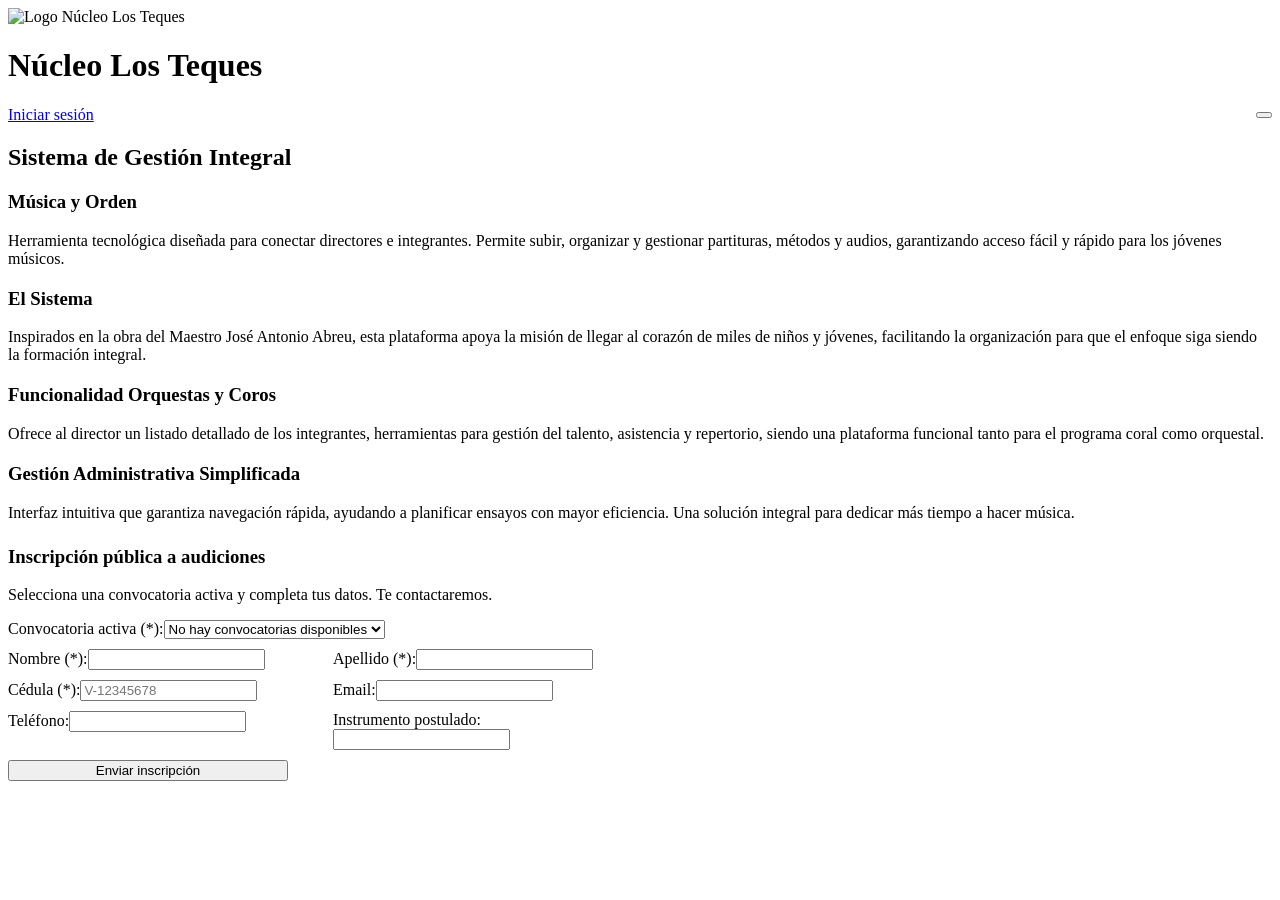
==== frontend/templates/index.html @ c5c9fe29 "Subir backend, frontend, tests, migrations y Docker; tests con fecha relativa El 87% del proyecto es" ====
<!DOCTYPE html>
<html lang="es">
<head>
    <meta charset="UTF-8">
    <meta name="viewport" content="width=device-width, initial-scale=1.0">
    <meta name="color-scheme" content="light dark">
    <title>Núcleo Los Teques - Gestor de Actividades</title>
    <link rel="stylesheet" href="/static/style.css?v=17.0">
    <link rel="stylesheet" href="/static/vendor/fontawesome/css/all.min.css">
</head>
<body class="index-page">

    <header class="main-header">
        <div class="logo-placeholder">
            <img id="img-logo" src="/static/img-logo.png" alt="Logo Núcleo Los Teques">
        </div>
        <h1><i class="fa-solid fa-music"></i> Núcleo Los Teques</h1>
    </header>

    <nav class="main-nav" style="display:flex;justify-content:space-between;align-items:center;">
        <a href="/login" class="btn-login"><i class="fa-solid fa-right-to-bracket"></i> Iniciar sesión</a>
        <button class="theme-toggle" onclick="toggleTheme()" title="Cambiar tema" style="color:#fff;">
            <i class="fa-solid fa-moon" id="themeIconIndex"></i>
        </button>
    </nav>

    <main class="content-area">
        <h2 class="main-title">Sistema de Gestión Integral</h2>
        
        <section class="cards-grid">
            <article class="card">
                <div style="font-size:2.5rem;margin-bottom:20px;"><i class="fa-solid fa-music" style="color:#009B77;"></i></div>
                <h3>Música y Orden</h3>
                <p>Herramienta tecnológica diseñada para conectar directores e integrantes. Permite subir, organizar y gestionar partituras, métodos y audios, garantizando acceso fácil y rápido para los jóvenes músicos.</p>
            </article>

            <article class="card">
                <div style="font-size:2.5rem;margin-bottom:20px;"><i class="fa-solid fa-hand-holding-heart" style="color:#D81B60;"></i></div>
                <h3>El Sistema</h3>
                <p>Inspirados en la obra del Maestro José Antonio Abreu, esta plataforma apoya la misión de llegar al corazón de miles de niños y jóvenes, facilitando la organización para que el enfoque siga siendo la formación integral.</p>
            </article>

            <article class="card">
                <div style="font-size:2.5rem;margin-bottom:20px;"><i class="fa-solid fa-people-group" style="color:#009B77;"></i></div>
                <h3>Funcionalidad Orquestas y Coros</h3>
                <p>Ofrece al director un listado detallado de los integrantes, herramientas para gestión del talento, asistencia y repertorio, siendo una plataforma funcional tanto para el programa coral como orquestal.</p>
            </article>

            <article class="card">
                <div style="font-size:2.5rem;margin-bottom:20px;"><i class="fa-solid fa-chart-line" style="color:#f2c94c;"></i></div>
                <h3>Gestión Administrativa Simplificada</h3>
                <p>Interfaz intuitiva que garantiza navegación rápida, ayudando a planificar ensayos con mayor eficiencia. Una solución integral para dedicar más tiempo a hacer música.</p>
            </article>
        </section>

        <section class="card" style="margin-top:24px;">
            <h3><i class="fa-solid fa-clipboard-list"></i> Inscripción pública a audiciones</h3>
            <p style="color:var(--text-muted);">Selecciona una convocatoria activa y completa tus datos. Te contactaremos.</p>
            <div id="pubMsg" style="display:none;margin:10px 0;"></div>
            <form id="formInscripcionPublica" style="display:grid;gap:10px;max-width:640px;">
                <label>Convocatoria activa (*):<select id="pubConv" class="login-input" required><option value="">Cargando…</option></select></label>
                <div style="display:grid;grid-template-columns:1fr 1fr;gap:10px;">
                    <label>Nombre (*):<input name="nombre" class="login-input" required></label>
                    <label>Apellido (*):<input name="apellido" class="login-input" required></label>
                </div>
                <div style="display:grid;grid-template-columns:1fr 1fr;gap:10px;">
                    <label>Cédula (*):<input name="cedula" class="login-input" required placeholder="V-12345678"></label>
                    <label>Email:<input name="email" type="email" class="login-input"></label>
                </div>
                <div style="display:grid;grid-template-columns:1fr 1fr;gap:10px;">
                    <label>Teléfono:<input name="telefono" class="login-input"></label>
                    <label>Instrumento postulado:<input name="instrumento_postulado" class="login-input"></label>
                </div>
                <button class="btn-submit" style="max-width:280px;">Enviar inscripción</button>
            </form>
        </section>
    </main>

<script>
function escConv(s){
    return String(s == null ? '' : s).replace(/[&<>"']/g, function(m){
        return {'&':'&amp;','<':'&lt;','>':'&gt;','"':'&quot;',"'":'&#39;'}[m];
    });
}
async function cargarConvsPublicas(){
    try{
        const r = await fetch('/api/v1/audiciones/convocatorias-publicas');
        const sel = document.getElementById('pubConv');
        if(!r.ok){ sel.innerHTML = '<option value="">No hay convocatorias disponibles</option>'; return; }
        const data = await r.json();
        sel.innerHTML = data.length ? '<option value="">Selecciona</option>'+data.map(c=>`<option value="${Number(c.id)}">${escConv(c.titulo)} (${escConv(c.fecha_inicio)} al ${escConv(c.fecha_fin)})</option>`).join('')
            : '<option value="">No hay convocatorias abiertas</option>';
    }catch(e){
        document.getElementById('pubConv').innerHTML = '<option value="">Error de conexión</option>';
    }
}
document.getElementById('formInscripcionPublica')?.addEventListener('submit', async (e)=>{
    e.preventDefault();
    const msg = document.getElementById('pubMsg');
    const fd = new FormData(e.target);
    try{
        const r = await fetch('/api/v1/audiciones/inscribir-publico', { method:'POST', body: fd });
        const dj = await r.json().catch(()=>({}));
        msg.style.display = 'block';
        if(r.ok){ msg.style.color = '#2e7d32'; msg.textContent = dj.mensaje || 'Inscripción recibida.'; e.target.reset(); }
        else { msg.style.color = '#c62828'; msg.textContent = dj.error || 'No se pudo inscribir.'; }
    }catch(err){ msg.style.display='block'; msg.style.color='#c62828'; msg.textContent='Error de conexión.'; }
});
cargarConvsPublicas();
function initTheme(){
    const theme = localStorage.getItem('theme') || 'light';
    document.documentElement.setAttribute('data-theme', theme);
    const icon = document.getElementById('themeIconIndex');
    if(icon) icon.className = theme === 'dark' ? 'fa-solid fa-sun' : 'fa-solid fa-moon';
}
function toggleTheme(){
    const current = document.documentElement.getAttribute('data-theme');
    const next = current === 'dark' ? 'light' : 'dark';
    document.documentElement.setAttribute('data-theme', next);
    localStorage.setItem('theme', next);
    const icon = document.getElementById('themeIconIndex');
    if(icon) icon.className = next === 'dark' ? 'fa-solid fa-sun' : 'fa-solid fa-moon';
}
initTheme();
</script>
</body>
</html>
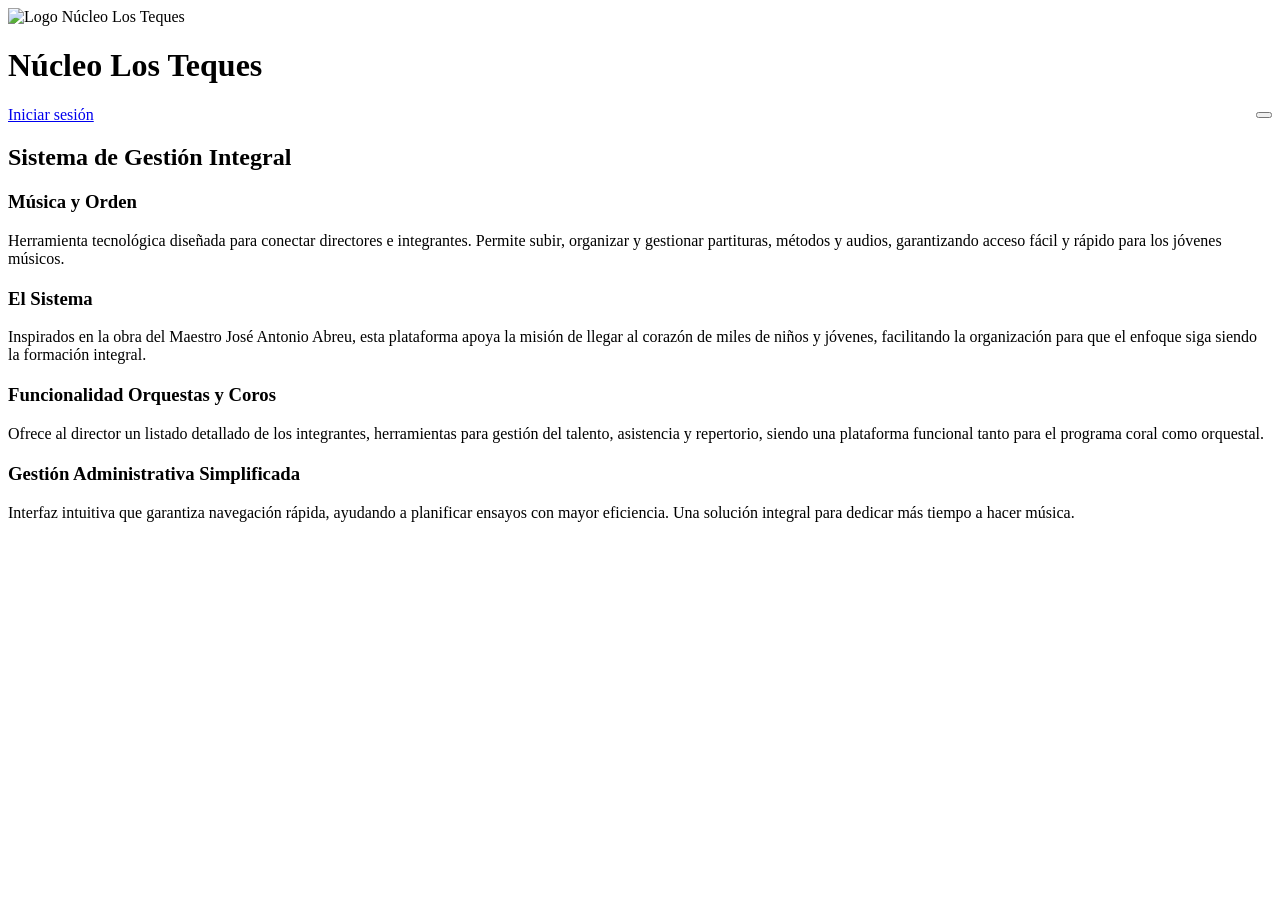
==== commit de05a522: "Ocultar inscripcion publica a audiciones en la pagina inicial La seccion 'Inscripcion publica a audi" ====
--- a/frontend/templates/index.html
+++ b/frontend/templates/index.html
@@ -53,6 +53,7 @@
             </article>
         </section>
 
+        <!-- INSCRIPCION PUBLICA OCULTA (pendiente de consulta):
         <section class="card" style="margin-top:24px;">
             <h3><i class="fa-solid fa-clipboard-list"></i> Inscripción pública a audiciones</h3>
             <p style="color:var(--text-muted);">Selecciona una convocatoria activa y completa tus datos. Te contactaremos.</p>
@@ -74,6 +75,7 @@
                 <button class="btn-submit" style="max-width:280px;">Enviar inscripción</button>
             </form>
         </section>
+        -->
     </main>
 
 <script>
@@ -106,7 +108,7 @@
         else { msg.style.color = '#c62828'; msg.textContent = dj.error || 'No se pudo inscribir.'; }
     }catch(err){ msg.style.display='block'; msg.style.color='#c62828'; msg.textContent='Error de conexión.'; }
 });
-cargarConvsPublicas();
+// cargarConvsPublicas();  // oculto junto con la seccion de inscripcion publica
 function initTheme(){
     const theme = localStorage.getItem('theme') || 'light';
     document.documentElement.setAttribute('data-theme', theme);
